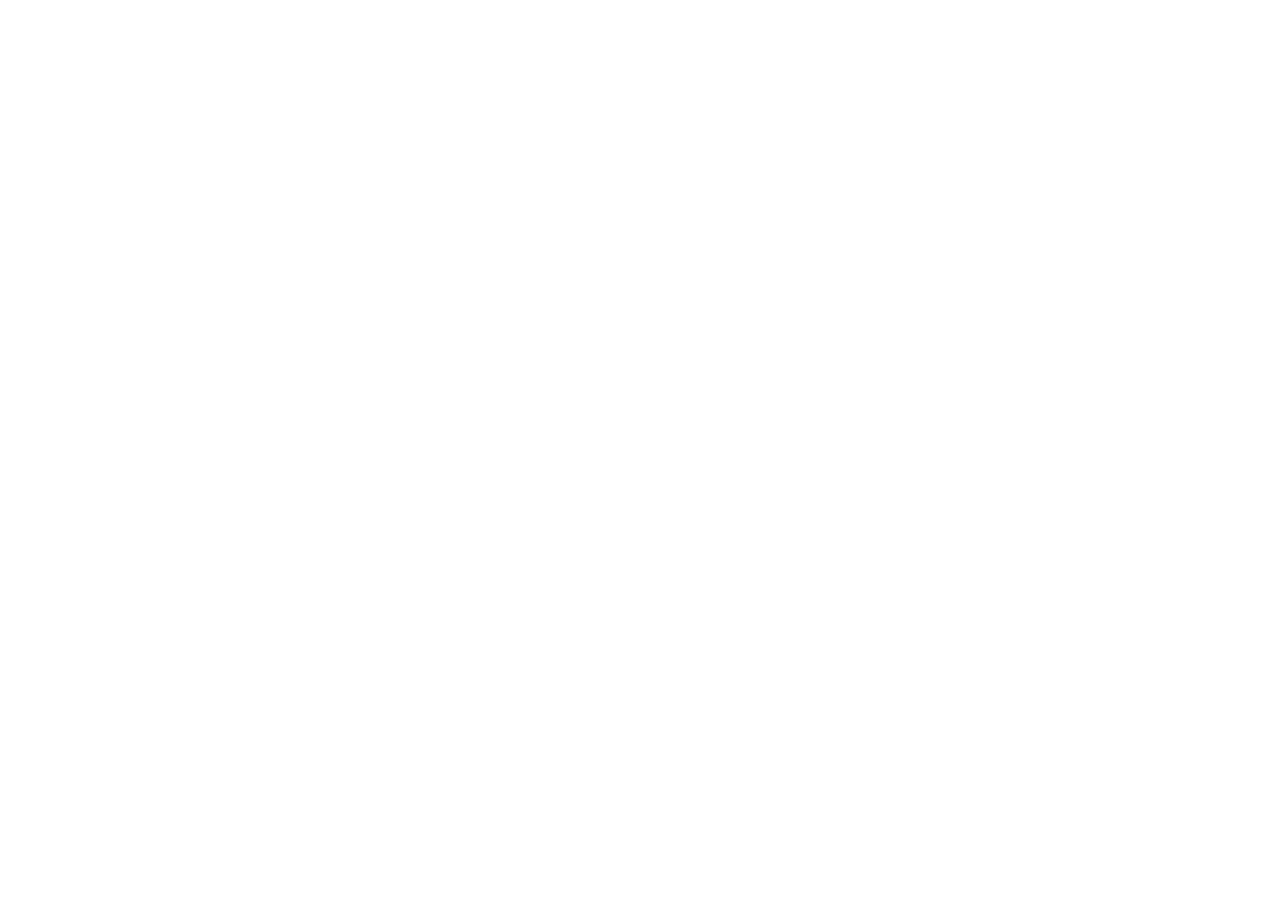
==== add-goal.html @ c3508e64 "Add files via upload" ====
<!DOCTYPE html>
<html lang="en">
<head>
    <meta charset="UTF-8">
    <meta http-equiv="X-UA-Compatible" content="IE=edge">
    <meta name="viewport" content="width=device-width, initial-scale=1.0">
    <title>AddGoal</title>
</head>
<body>
    
</body>
</html>
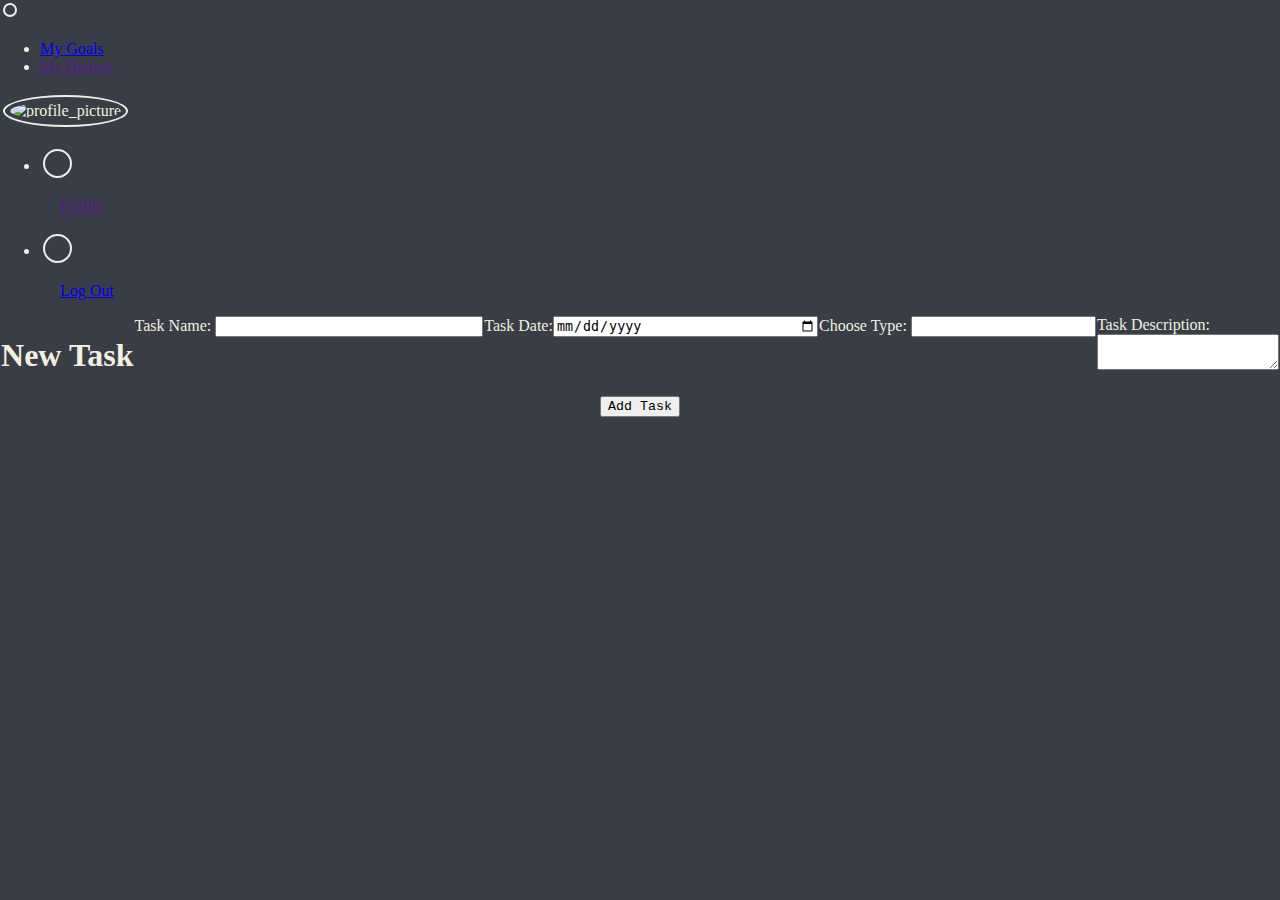
==== commit 53035e8c: "Update add-goal.html" ====
--- a/add-goal.html
+++ b/add-goal.html
@@ -4,9 +4,105 @@
     <meta charset="UTF-8">
     <meta http-equiv="X-UA-Compatible" content="IE=edge">
     <meta name="viewport" content="width=device-width, initial-scale=1.0">
-    <title>AddGoal</title>
+    <title>New Target</title>
+    <link rel="stylesheet" href="css_files\home_style.css">
+    <link rel="stylesheet" href="style.css">
+    <link rel="preconnect" href="https://fonts.googleapis.com">
+    <link rel="preconnect" href="https://fonts.gstatic.com" crossorigin>
+    <link href="https://fonts.googleapis.com/css2?family=Kanit:wght@300&display=swap" rel="stylesheet">
 </head>
+
 <body>
+    <nav>
+        <a href="home.html"><img src="css_files/unnamed.png" alt="" class="logo"></a>
+        <ul>
+            <li><a href="home.html">My Goals</a></li>
+            <li><a href="">My History</a></li>
+        </ul>
+        <img class="profile-pic" src="css_files\A._Schwarzenegger.jpg" alt="profile_picture" height="60px" width="48px" onclick="toggleMenu()">
+    </nav>
+
+    <div class="menu-wrap" id="menu">
+        <div class="menu">
+            <div class="user-info">
+                <ul>
+                <li><a href="" class="sub-menu-link">
+                    <img src="1250689.png" alt="" width="15px" height="15px">
+                    <p>Profile</p>
+                    
+                </a></li>
+                <li><a href="index.html" class="sub-menu-link">
+                    <img src="3596149.png" alt="" width="15px" height="15">
+                    <p>Log Out</p>
+                </a></li>
+                </ul>
+            </div>
+        </div>
+    </div>
+
+    
+
+    <form action="new target">
+        <form action="" >
+            <ul class="nav">
+                <li>
+                    <h1>
+                        New Task
+                    </h1>
+                </li>
+                <li>
+                    <div class="name content">
+                        <label for="Name">Task Name:</label>
+                        <input type="text" name = "name" style="width:260px"/> 
+                    </div>
+                </li>
+                <li>
+                    <div class="email content">
+                        <label for="">Task Date:</label><input type="date" name = "name_email" style="width:260px"> 
+                    </div>
+                </li>
+                <li>
+                    <div class="email content">
+                        <label for="">Choose Type:
+                        </label>
+                        <input list="browsers">
+
+                        <datalist id="browsers">
+                          <option value="CheckBox">
+                          <option value="Counter">
+                          <option value="Progress Bar">
+                        </datalist>                   
+                    </div>
+                </li>
+                <li>
+                    <div class="message content">
+                        <label for="">Task Description:</label> <br> <textarea name="lol"></textarea> 
+                    </div>
+                </li>
+                <li>
+                    <div class="button">
+                        <button type="submit">
+                            <div style="font-family: 'Courier New', monospace;"> Add Task </div>
+                        </button>
+                    </div>
+                </li>
+            </ul>
+        </form>
+
+
+
+    <script>
+    let menu = document.getElementById("menu");
+
+    function toggleMenu(){
+        menu.classList.toggle("open");
+    }
+    </script>
+
+    </form>
+
+
+
     
 </body>
-</html>+</html>
--- a/style.css
+++ b/style.css
@@ -0,0 +1,238 @@
+body{
+    background-color: #393E46;
+    color: #F3EFE0;
+    margin: 0px;
+}
+
+p {
+    text-indent: 20px;
+}
+
+code{
+    color: whitesmoke;
+    background-color: black;  
+}
+
+
+img {
+    border-radius: 50%;
+    border:2px solid #EEEEEE; 
+    padding:5px; 
+    margin:3px
+}
+
+footer {
+    margin: 20px auto;
+    text-align: center;
+}
+
+.para1{
+    color:rgb(255, 255, 255);
+    font-family: 'Courier New', monospace;
+}
+
+.titlu{
+    color:rgb(255, 255, 255);
+    font-family: 'Space Grotesk', sans-serif;
+    font-size:50px;
+  }
+
+.titlu:hover{
+    color:#00ADB5;
+}
+
+.social-icon{
+    color:rgb(245, 235, 168);
+    --ionicon-stroke-width: 16px;
+    margin: 8px;
+    font-family: serif;
+  }
+
+ion-icon {
+    font-size: 22px; //Preferred size here
+
+}
+
+.social-icon:hover{
+    color: #00ADB5;
+}
+
+.container {
+  padding:  25px;
+  background-color: #222831;
+  color: #FFF;
+  display: flex;
+  justify-content: space-between;
+  border:solid #EEEEEE;
+  align-items: center;
+  flex-wrap: wrap;
+  position:fixed;
+  top: 0;
+  left: 0;
+  right: 0;
+}
+
+@media (max-width: 800px) {
+  .container {
+    flex-direction: column;
+  }
+}
+
+.nav {
+  list-style: none;
+  margin: 0;
+  padding: 0;
+  display: flex;
+  flex-wrap: wrap;
+  justify-content: space-evenly;
+}
+
+
+  img {
+    max-width: 100%
+  }
+
+  .container {
+    flex-basis: 30%
+  }
+
+  .text {
+    font-size: 40px;
+    padding-left: 20px;
+  }
+
+  h3{
+    font-family: 'Space Grotesk', sans-serif;
+    color:#EEEEEE;
+    font-size: 20px;
+  }
+
+  h3:hover, #para1:hover{
+    color:#00ADB5;
+  }
+
+  h3:hover::first-letter{
+    color:rgb(238, 0, 255);
+  }
+
+  .container .hoverImg {
+    visibility: hidden;
+  }
+  
+  .container:hover .hoverImg {
+    display: inline;
+  }
+
+  .parent{
+    border: 2px solid red;
+    display: flex;
+    flex-direction: column-reverse;
+    justify-content: space-around;
+    height: 500px;
+    flex-wrap: wrap;
+  }
+
+  .child{
+    color: white;
+    font-size: 20px;
+    padding: 20px;
+  }
+
+  .child1{
+    background-color: blue;
+  }
+  .child2{
+    background-color: red;
+  }
+  .child3{
+    background-color: yellow;
+  }
+
+.link{
+  text-decoration:none;
+  color: white;
+  margin: 10px;
+}
+
+  .parenttable{
+    display: flex;
+    flex-wrap:wrap;
+    flex-direction:column;
+    width: 1000px;
+  }
+
+  .parenttable2{
+    display: flex;
+    flex-direction:column;
+    width: 400px;
+  }
+
+  .parentparent{
+    display: flex;
+    flex-direction:row;
+    flex-wrap:wrap;
+    justify-content: space-around;
+    
+  }
+
+  .c1{
+    padding: 30px;
+    margin: 20px;
+  }
+
+  .d1{
+    background-color: #222831;
+    border: solid#EEEEEE;
+    border-radius: 2%;
+  }
+
+
+  .empty{
+    width: 50%;
+  }
+
+  html{
+    scroll-behavior: smooth;
+  }
+
+  .empty{
+    height: 110px;
+  }
+
+  .inceput{
+    display: flex;
+    justify-content: space-around;
+    flex-wrap:wrap;
+    background-color: #222831;
+    border:solid #EEEEEE;
+    align-items: center;
+    flex-basis: 300px;
+  }
+  #id {
+    scroll-margin-top: 100px;
+  }
+
+  #ir {
+    scroll-margin-top: 100px;
+  }
+
+  .image1:hover {
+    opacity: 0;
+    transition: 2s;
+  }
+  
+  .image2{
+    position:relative;
+    top:0px;
+    left:0px;
+  }
+  
+.image1{
+  position:absolute;
+  top:0px;
+  left:0px;
+}
+
+.c{
+  flex-basis: 95px;
+}
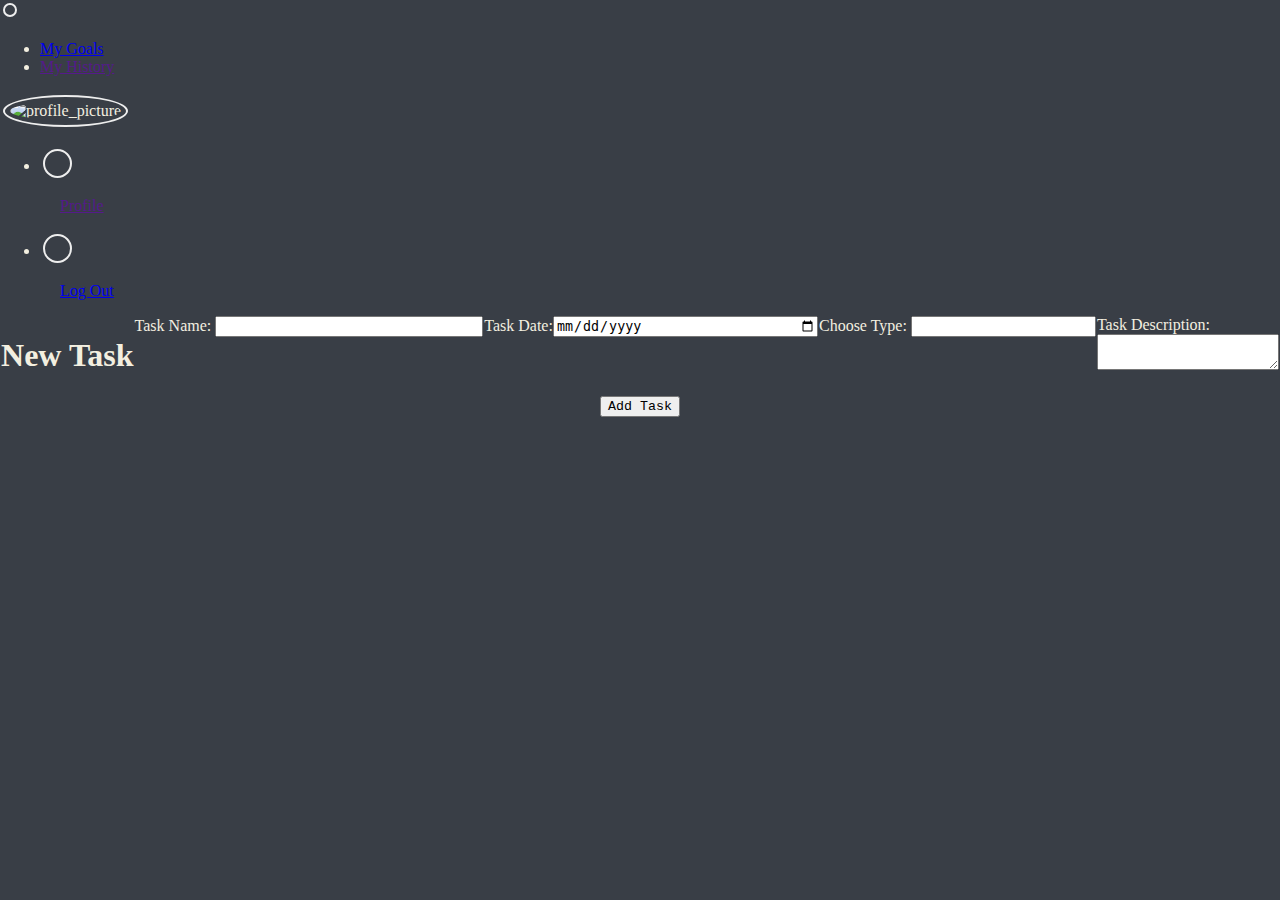
==== commit a6a8fee7: "Update add-goal.html" ====
--- a/add-goal.html
+++ b/add-goal.html
@@ -1,6 +1,7 @@
 <!DOCTYPE html>
 <html lang="en">
 <head>
+        <link rel="shortcut icon" type="image/x-icon" href="target-2070972_1280.png">
     <meta charset="UTF-8">
     <meta http-equiv="X-UA-Compatible" content="IE=edge">
     <meta name="viewport" content="width=device-width, initial-scale=1.0">
